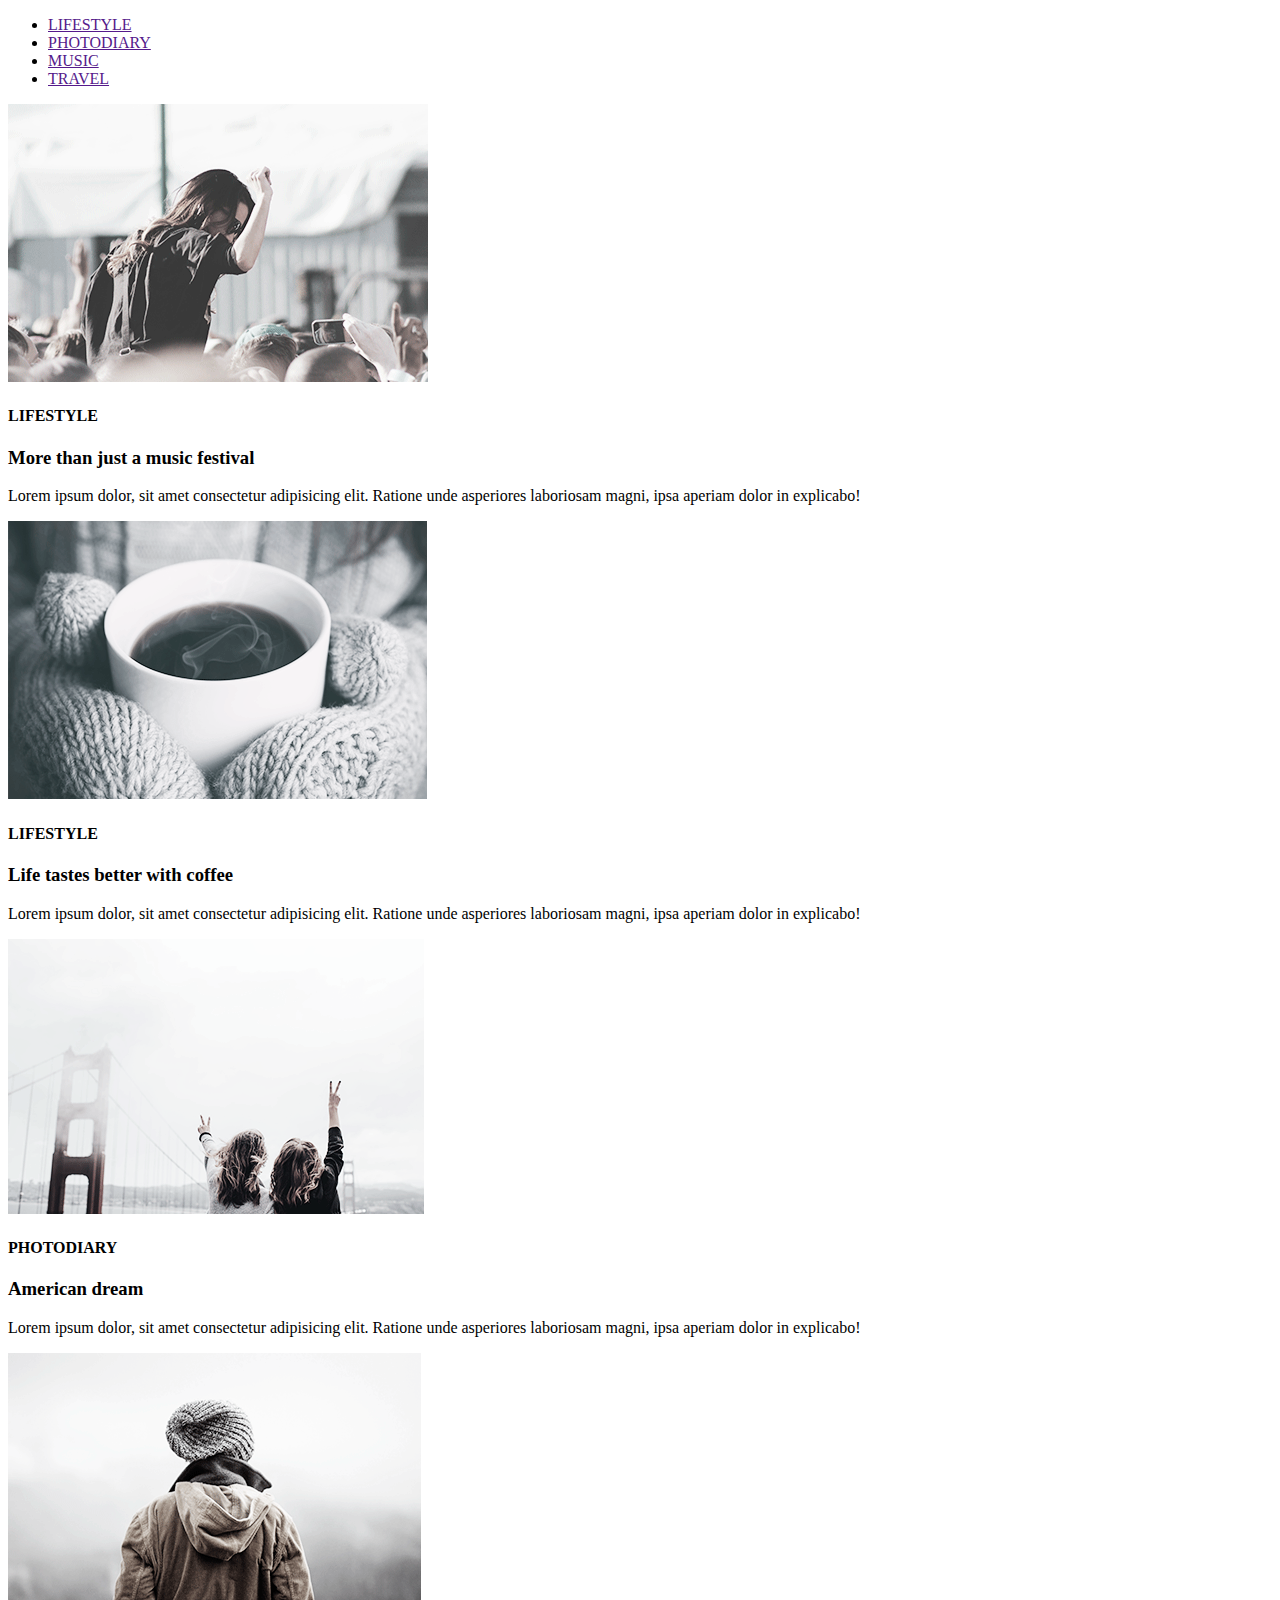
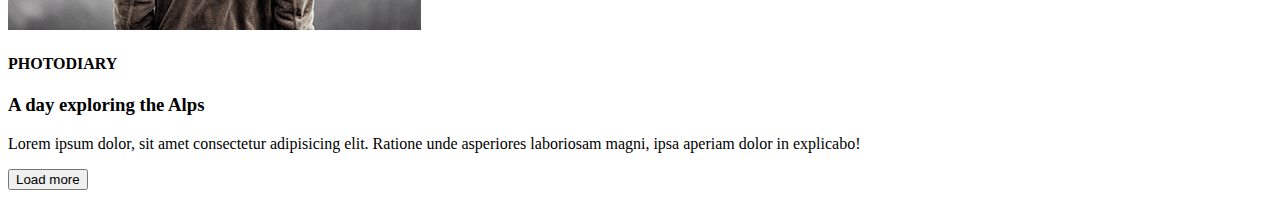
==== index.html @ 988e8b8b "init" ====
<!DOCTYPE html>
<html lang="en">
  <head>
    <meta charset="UTF-8" />
    <meta name="viewport" content="width=device-width, initial-scale=1.0" />
    <meta http-equiv="X-UA-Compatible" content="ie=edge" />
    <title>Document</title>
  </head>
  <body>
    <div class="wrapper">
      <header>
        <nav>
          <ul>
            <li><a href="">LIFESTYLE</a></li>
            <li><a href="">PHOTODIARY</a></li>
            <li><a href="">MUSIC</a></li>
            <li><a href="">TRAVEL</a></li>
          </ul>
        </nav>
      </header>
      <main>
        <!-- box1 -->
        <div class="box">
          <div class="img-wrapper">
            <img src="./images/Cofee1.gif" alt="music festival" />
          </div>
          <h4>LIFESTYLE</h4>
          <h3>More than just a music festival</h3>
          <p>
            Lorem ipsum dolor, sit amet consectetur adipisicing elit. Ratione
            unde asperiores laboriosam magni, ipsa aperiam dolor in explicabo!
          </p>
        </div>
        <!-- endbox1 -->
        <!-- box2 -->
        <div class="box">
          <div class="img-wrapper">
            <img src="./images/Cofee2.gif" alt="cap of coffee" />
          </div>
          <h4>LIFESTYLE</h4>
          <h3>Life tastes better with coffee</h3>
          <p>
            Lorem ipsum dolor, sit amet consectetur adipisicing elit. Ratione
            unde asperiores laboriosam magni, ipsa aperiam dolor in explicabo!
          </p>
        </div>
        <!-- endbox2 -->
        <!-- box3 -->
        <div class="box">
          <div class="img-wrapper">
            <img src="./images/Cofee3.gif" alt="american dream" />
          </div>
          <h4>PHOTODIARY</h4>
          <h3>American dream</h3>
          <p>
            Lorem ipsum dolor, sit amet consectetur adipisicing elit. Ratione
            unde asperiores laboriosam magni, ipsa aperiam dolor in explicabo!
          </p>
        </div>
        <!-- endbox3 -->
        <!-- box4 -->
        <div class="box">
          <div class="img-wrapper">
            <img src="./images/Cofee4.gif" alt="exploring" />
          </div>
          <h4>PHOTODIARY</h4>
          <h3>A day exploring the Alps</h3>
          <p>
            Lorem ipsum dolor, sit amet consectetur adipisicing elit. Ratione
            unde asperiores laboriosam magni, ipsa aperiam dolor in explicabo!
          </p>
        </div>
        <!-- endbox4 -->
      </main>
      <footer>
        <button class="btn">
          Load more
        </button>
      </footer>
    </div>
  </body>
</html>
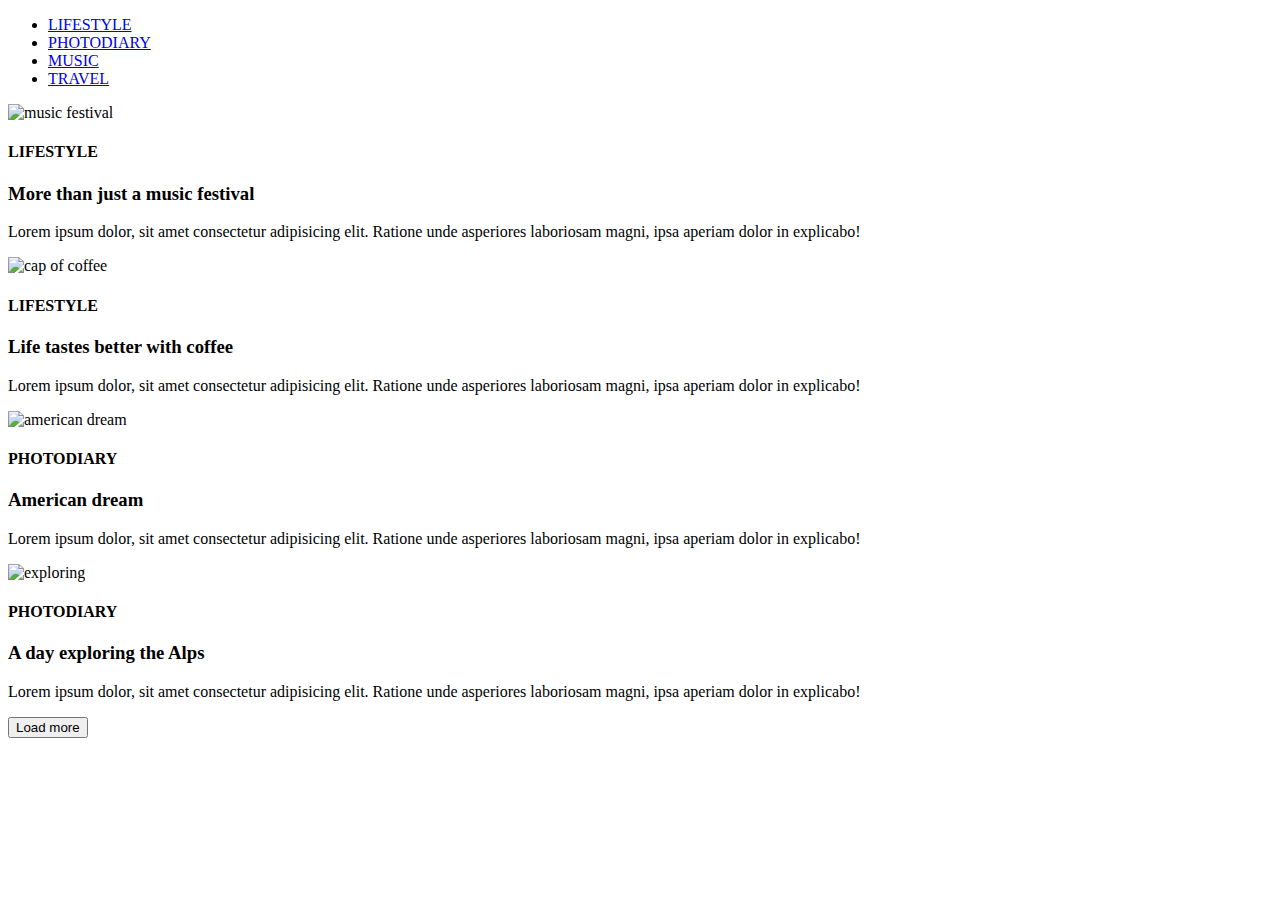
==== commit 18f281ed: "change a and name images" ====
--- a/index.html
+++ b/index.html
@@ -11,10 +11,10 @@
       <header>
         <nav>
           <ul>
-            <li><a href="">LIFESTYLE</a></li>
-            <li><a href="">PHOTODIARY</a></li>
-            <li><a href="">MUSIC</a></li>
-            <li><a href="">TRAVEL</a></li>
+            <li><a href="#">LIFESTYLE</a></li>
+            <li><a href="#">PHOTODIARY</a></li>
+            <li><a href="#">MUSIC</a></li>
+            <li><a href="#">TRAVEL</a></li>
           </ul>
         </nav>
       </header>
@@ -22,7 +22,7 @@
         <!-- box1 -->
         <div class="box">
           <div class="img-wrapper">
-            <img src="./images/Cofee1.gif" alt="music festival" />
+            <img src="./images/cofee1.gif" alt="music festival" />
           </div>
           <h4>LIFESTYLE</h4>
           <h3>More than just a music festival</h3>
@@ -35,7 +35,7 @@
         <!-- box2 -->
         <div class="box">
           <div class="img-wrapper">
-            <img src="./images/Cofee2.gif" alt="cap of coffee" />
+            <img src="./images/cofee2.gif" alt="cap of coffee" />
           </div>
           <h4>LIFESTYLE</h4>
           <h3>Life tastes better with coffee</h3>
@@ -48,7 +48,7 @@
         <!-- box3 -->
         <div class="box">
           <div class="img-wrapper">
-            <img src="./images/Cofee3.gif" alt="american dream" />
+            <img src="./images/cofee3.gif" alt="american dream" />
           </div>
           <h4>PHOTODIARY</h4>
           <h3>American dream</h3>
@@ -61,7 +61,7 @@
         <!-- box4 -->
         <div class="box">
           <div class="img-wrapper">
-            <img src="./images/Cofee4.gif" alt="exploring" />
+            <img src="./images/cofee4.gif" alt="exploring" />
           </div>
           <h4>PHOTODIARY</h4>
           <h3>A day exploring the Alps</h3>
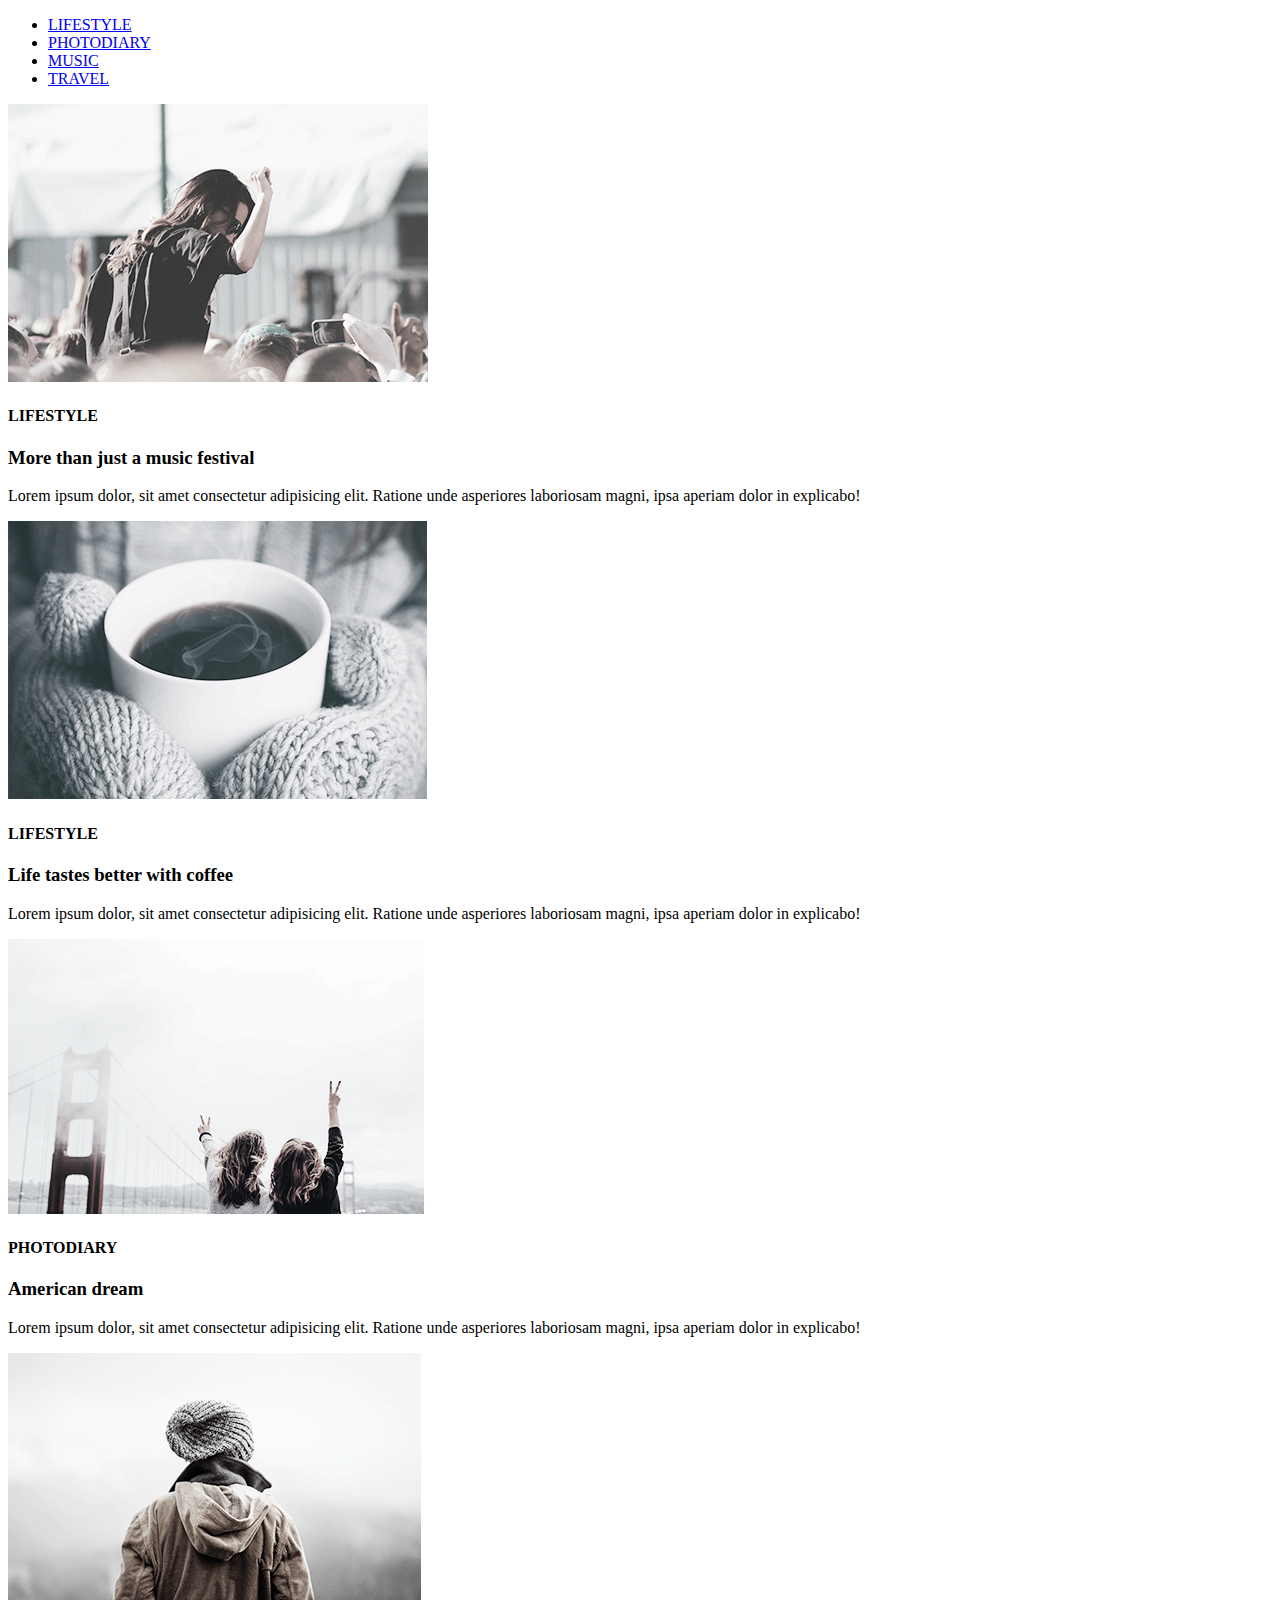
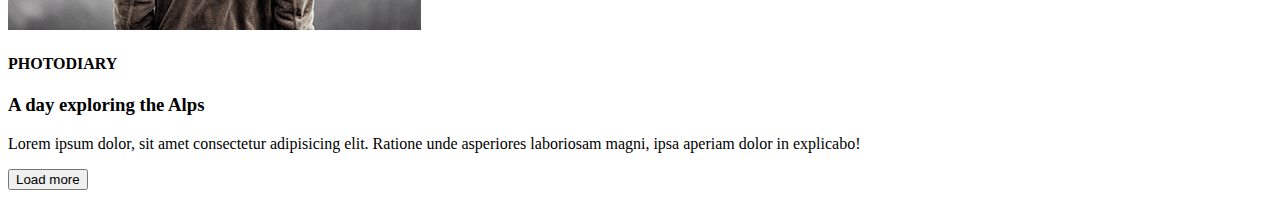
==== commit 5ef39d80: "change name picture" ====
--- a/index.html
+++ b/index.html
@@ -19,7 +19,7 @@
         </nav>
       </header>
       <main>
-        <!-- box1 -->
+        <!--=== box1=== -->
         <div class="box">
           <div class="img-wrapper">
             <img src="./images/cofee1.gif" alt="music festival" />
@@ -31,8 +31,8 @@
             unde asperiores laboriosam magni, ipsa aperiam dolor in explicabo!
           </p>
         </div>
-        <!-- endbox1 -->
-        <!-- box2 -->
+        <!-- ===endbox1 ===-->
+        <!-- ===box2 ===-->
         <div class="box">
           <div class="img-wrapper">
             <img src="./images/cofee2.gif" alt="cap of coffee" />
@@ -44,8 +44,8 @@
             unde asperiores laboriosam magni, ipsa aperiam dolor in explicabo!
           </p>
         </div>
-        <!-- endbox2 -->
-        <!-- box3 -->
+        <!-- ===endbox2=== -->
+        <!--=== box3=== -->
         <div class="box">
           <div class="img-wrapper">
             <img src="./images/cofee3.gif" alt="american dream" />
@@ -57,8 +57,8 @@
             unde asperiores laboriosam magni, ipsa aperiam dolor in explicabo!
           </p>
         </div>
-        <!-- endbox3 -->
-        <!-- box4 -->
+        <!--=== endbox3==== -->
+        <!-- ===box4 ====-->
         <div class="box">
           <div class="img-wrapper">
             <img src="./images/cofee4.gif" alt="exploring" />
@@ -70,7 +70,7 @@
             unde asperiores laboriosam magni, ipsa aperiam dolor in explicabo!
           </p>
         </div>
-        <!-- endbox4 -->
+        <!-- ===endbox4 ===-->
       </main>
       <footer>
         <button class="btn">
